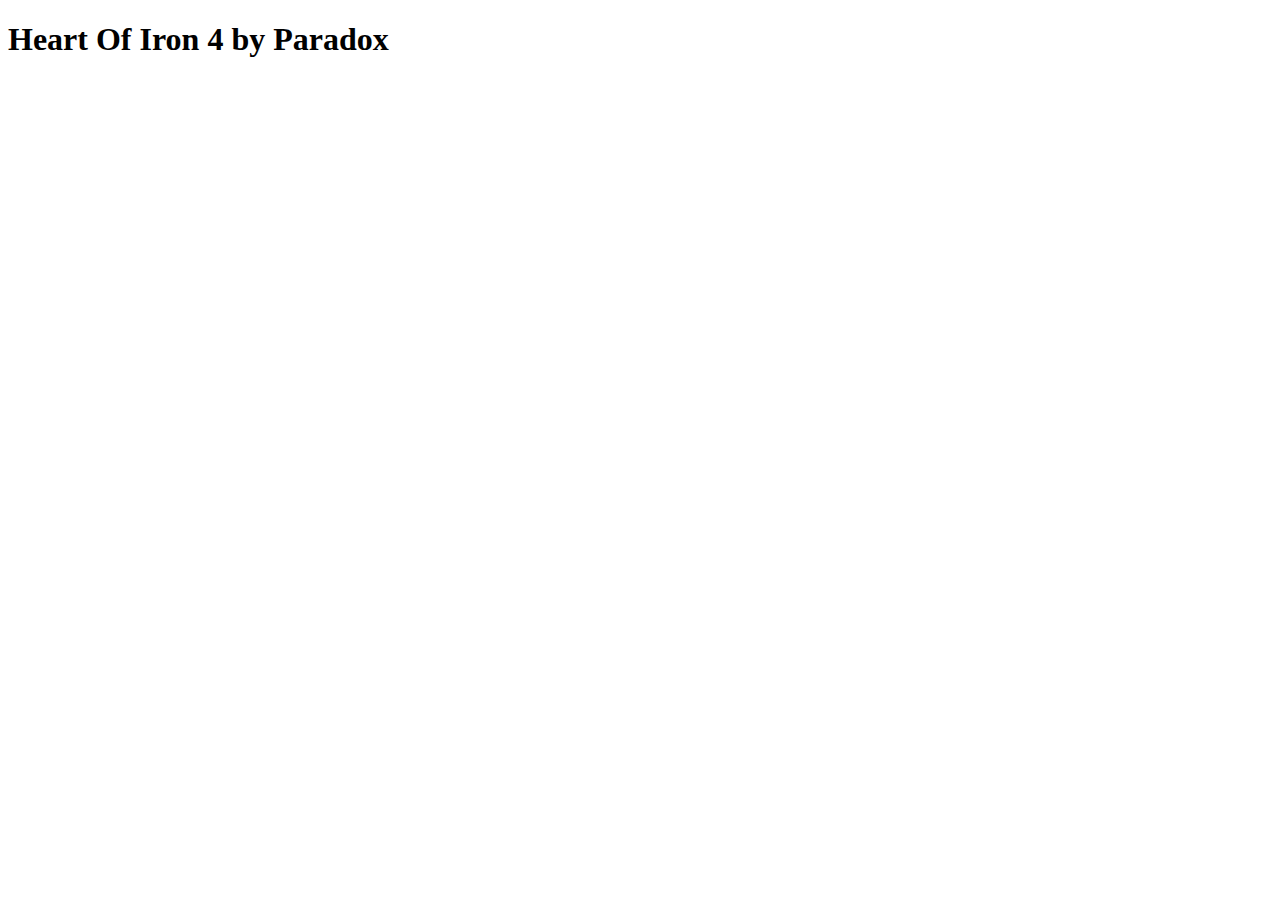
==== html/index.html @ 67458739 "Commit Inicial" ====
<!DOCTYPE html>
<html lang="en">
<head>
  <meta charset="UTF-8">
  <meta http-equiv="X-UA-Compatible" content="IE=edge">
  <meta name="viewport" content="width=device-width, initial-scale=1.0">
  <title>Full Guide HoI4</title>
</head>
<body>
  <header>
    <h1>Heart Of Iron 4
      <span>by Paradox</span>
    </h1>
  </header>

  <main>

  </main>
</body>
</html>
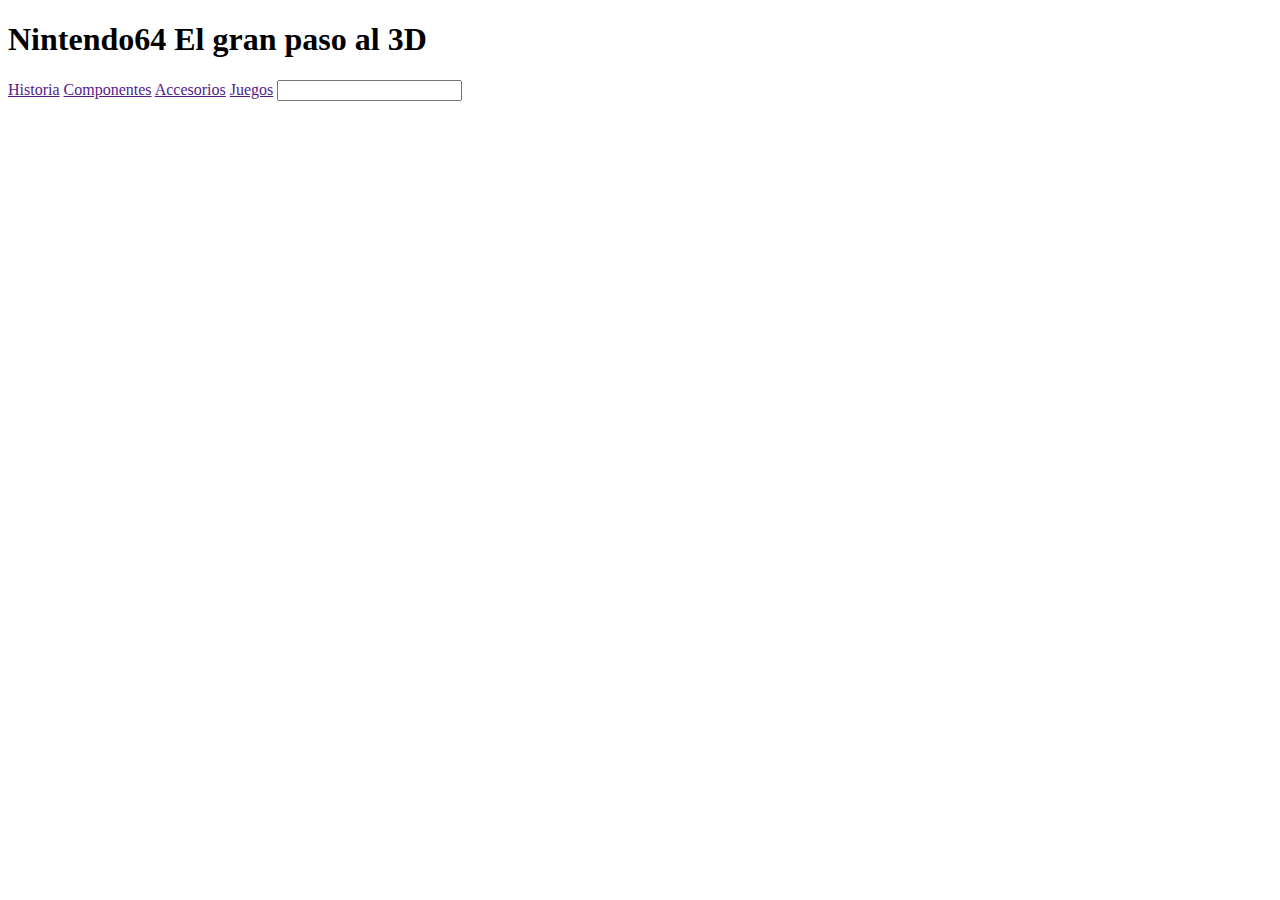
==== commit 2e54c666: "Comienzo de web Nintendo" ====
--- a/html/index.html
+++ b/html/index.html
@@ -4,17 +4,32 @@
   <meta charset="UTF-8">
   <meta http-equiv="X-UA-Compatible" content="IE=edge">
   <meta name="viewport" content="width=device-width, initial-scale=1.0">
-  <title>Full Guide HoI4</title>
+  <title>Tributo al N64</title>
+  <link rel="stylesheet" href="css/normalize.css">
 </head>
 <body>
   <header>
-    <h1>Heart Of Iron 4
-      <span>by Paradox</span>
+    <h1>
+      Nintendo64
+      <span>El gran paso al 3D</span>
     </h1>
   </header>
+  <div>
+    <nav>
+      <a href="">Historia</a>
+      <a href="">Componentes</a>
+      <a href="">Accesorios</a>
+      <a href="">Juegos</a>
+      <input type="text">
+    </nav>
+  </div>
 
   <main>
-
+      <header>
+        <h1>
+          
+        </h1>
+      </header>
   </main>
 </body>
 </html>